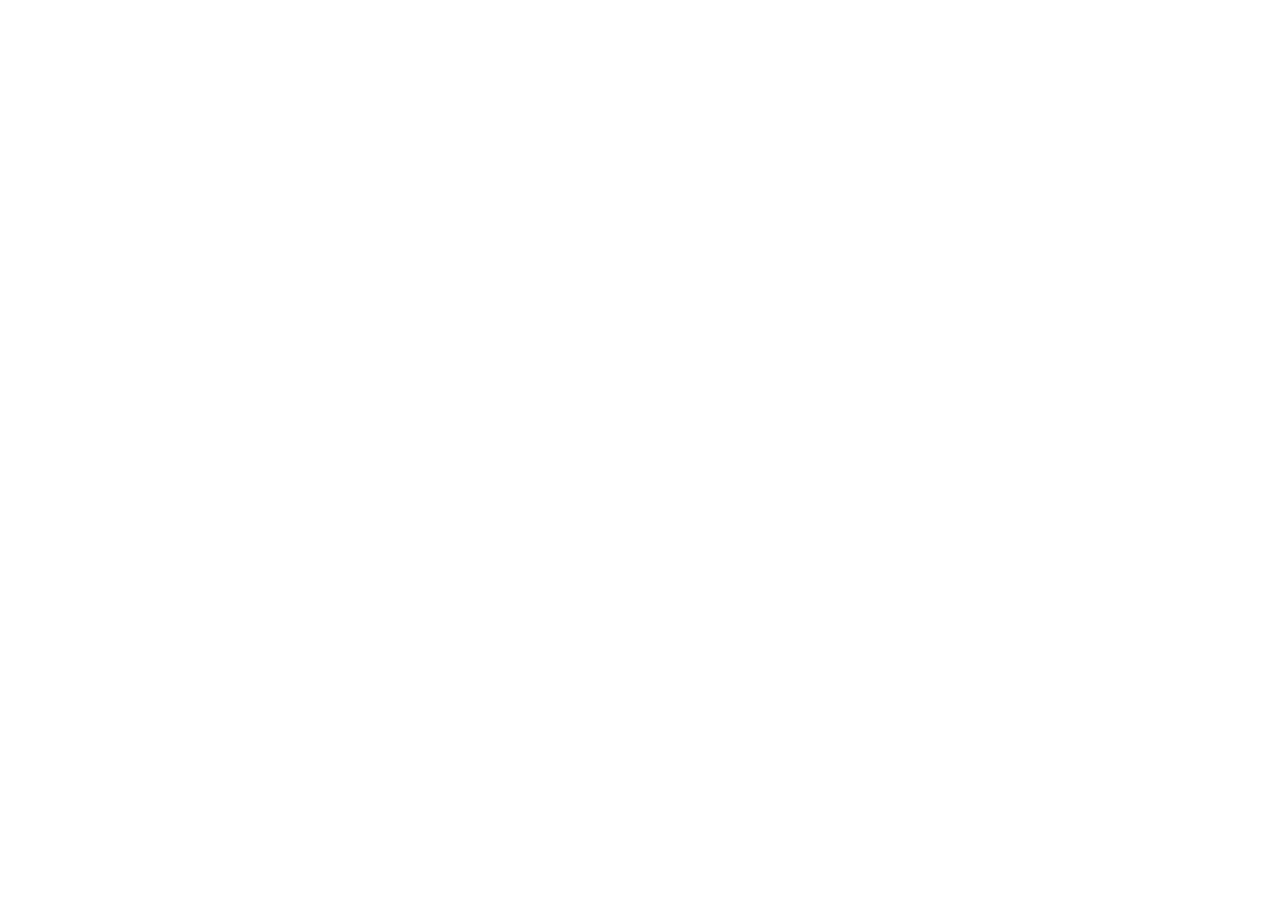
==== login.html @ 82d685ef "Agregando css y otros" ====
<!DOCTYPE html>
<html lang="en">
<head>
    <meta charset="UTF-8">
    <meta name="viewport" content="width=device-width, initial-scale=1.0">
    <title>En desarrollo</title>
</head>
<body>
    
</body>
</html>
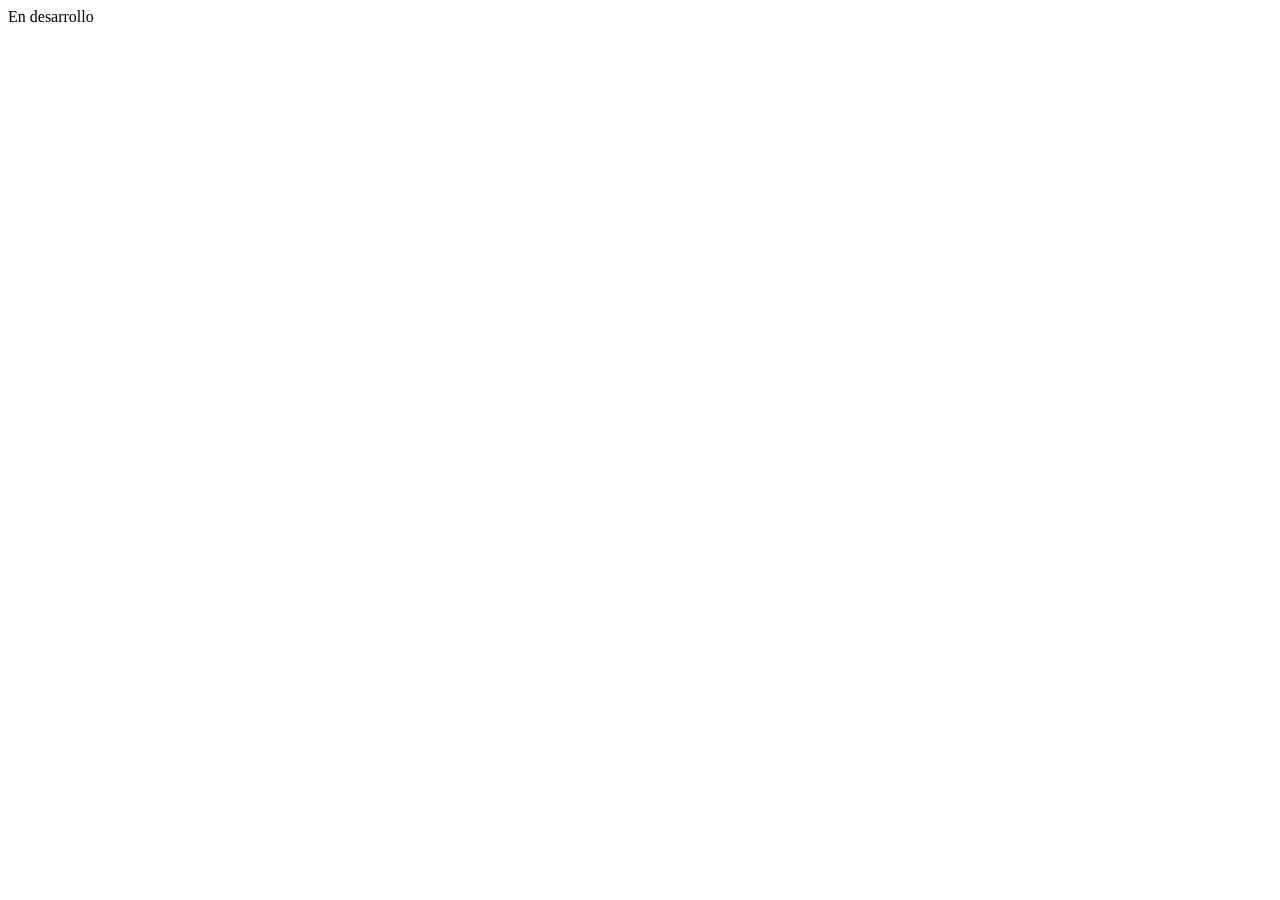
==== commit 0aaaef51: "agregando..." ====
--- a/login.html
+++ b/login.html
@@ -6,6 +6,7 @@
     <title>En desarrollo</title>
 </head>
 <body>
-    
+    En desarrollo 
+    <a href="index.html"></a>
 </body>
 </html>
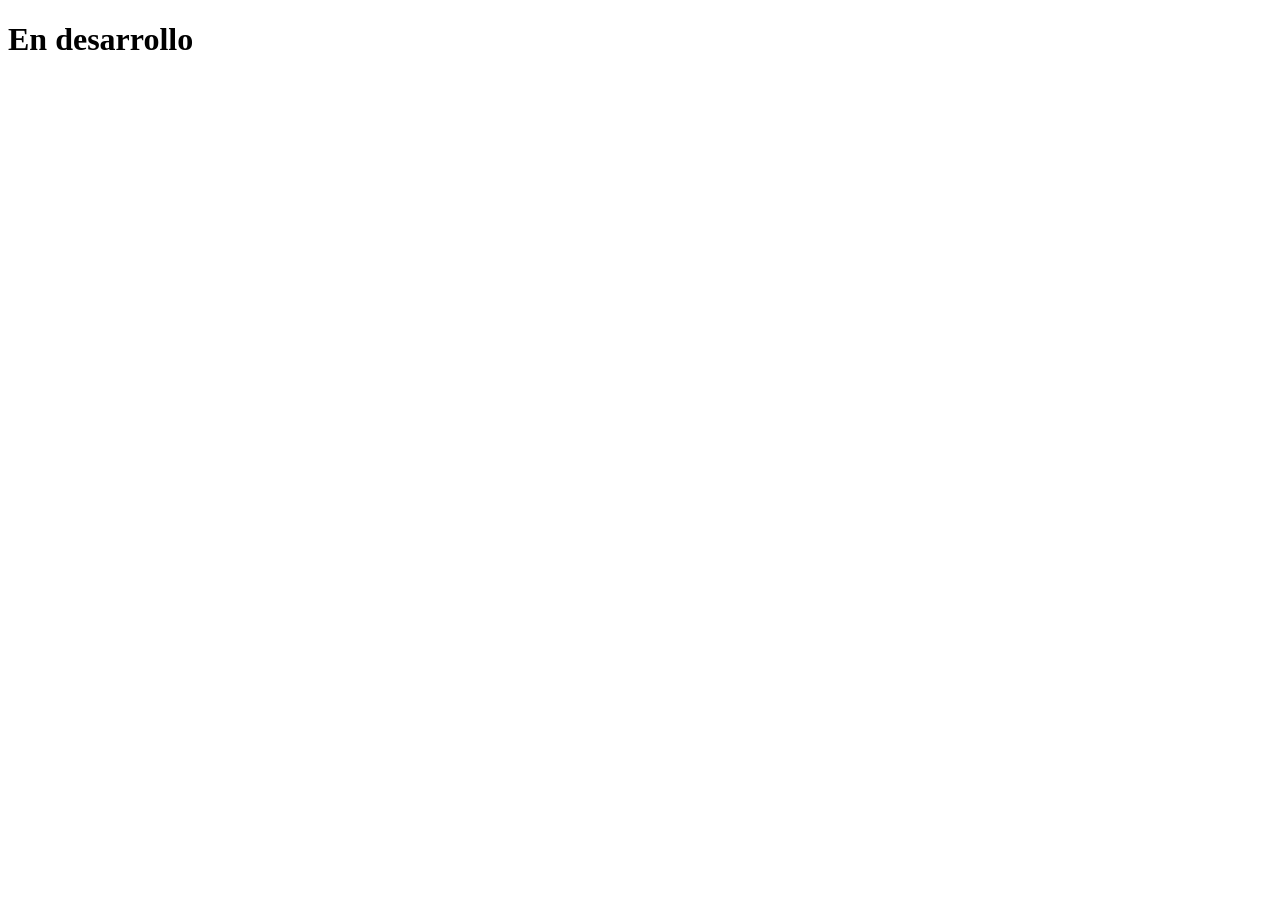
==== commit 24c75fff: "actualizando login" ====
--- a/login.html
+++ b/login.html
@@ -6,7 +6,7 @@
     <title>En desarrollo</title>
 </head>
 <body>
-    En desarrollo 
+    <h1>En desarrollo </h1>
     <a href="index.html"></a>
 </body>
 </html>
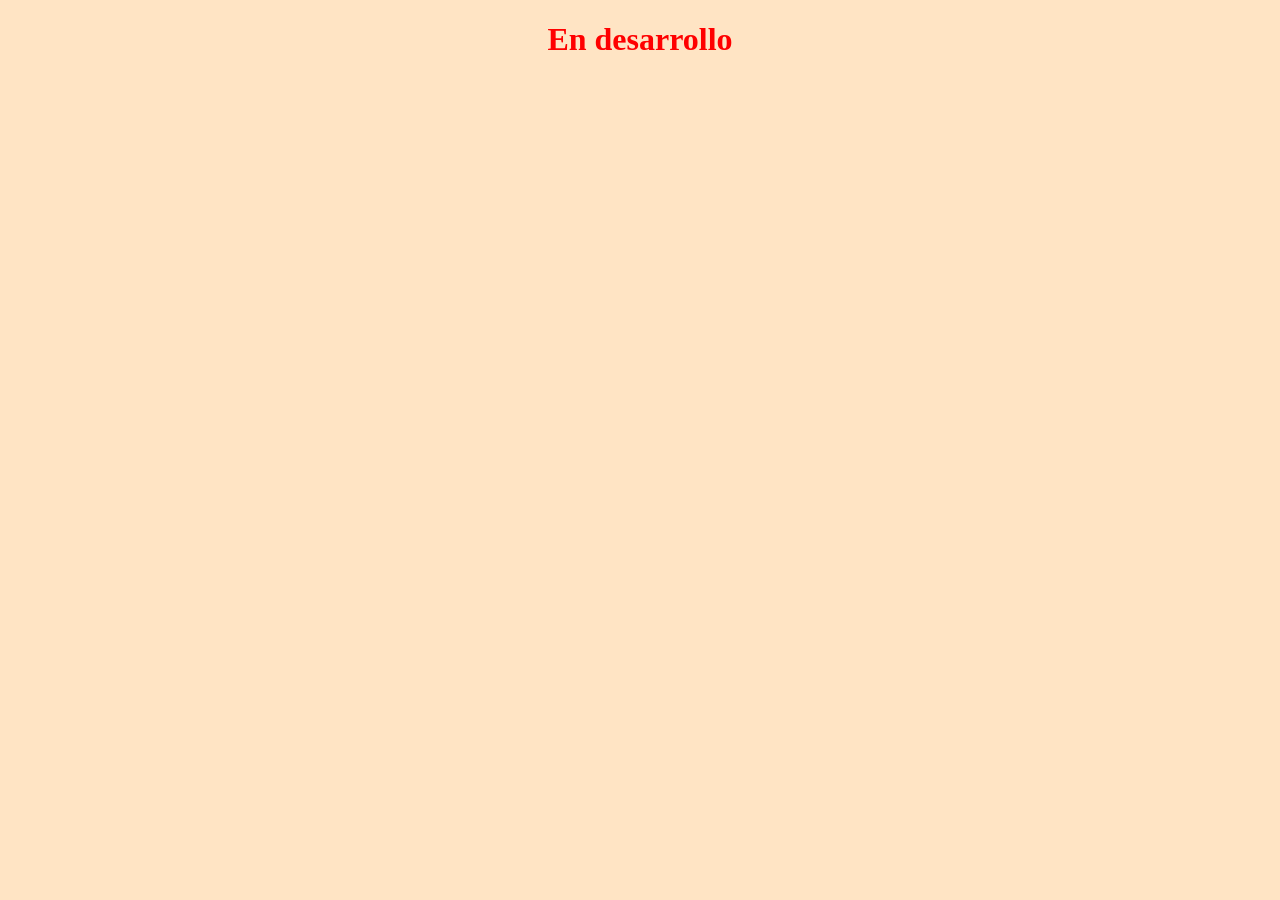
==== commit 18750c10: "actualizando.." ====
--- a/login.html
+++ b/login.html
@@ -3,6 +3,7 @@
 <head>
     <meta charset="UTF-8">
     <meta name="viewport" content="width=device-width, initial-scale=1.0">
+    <link rel="stylesheet" href="estilos.css">
     <title>En desarrollo</title>
 </head>
 <body>
--- a/estilos.css
+++ b/estilos.css
@@ -0,0 +1,7 @@
+body{
+    background-color: bisque;
+}
+h1{
+    color: red;
+    text-align: center;
+}
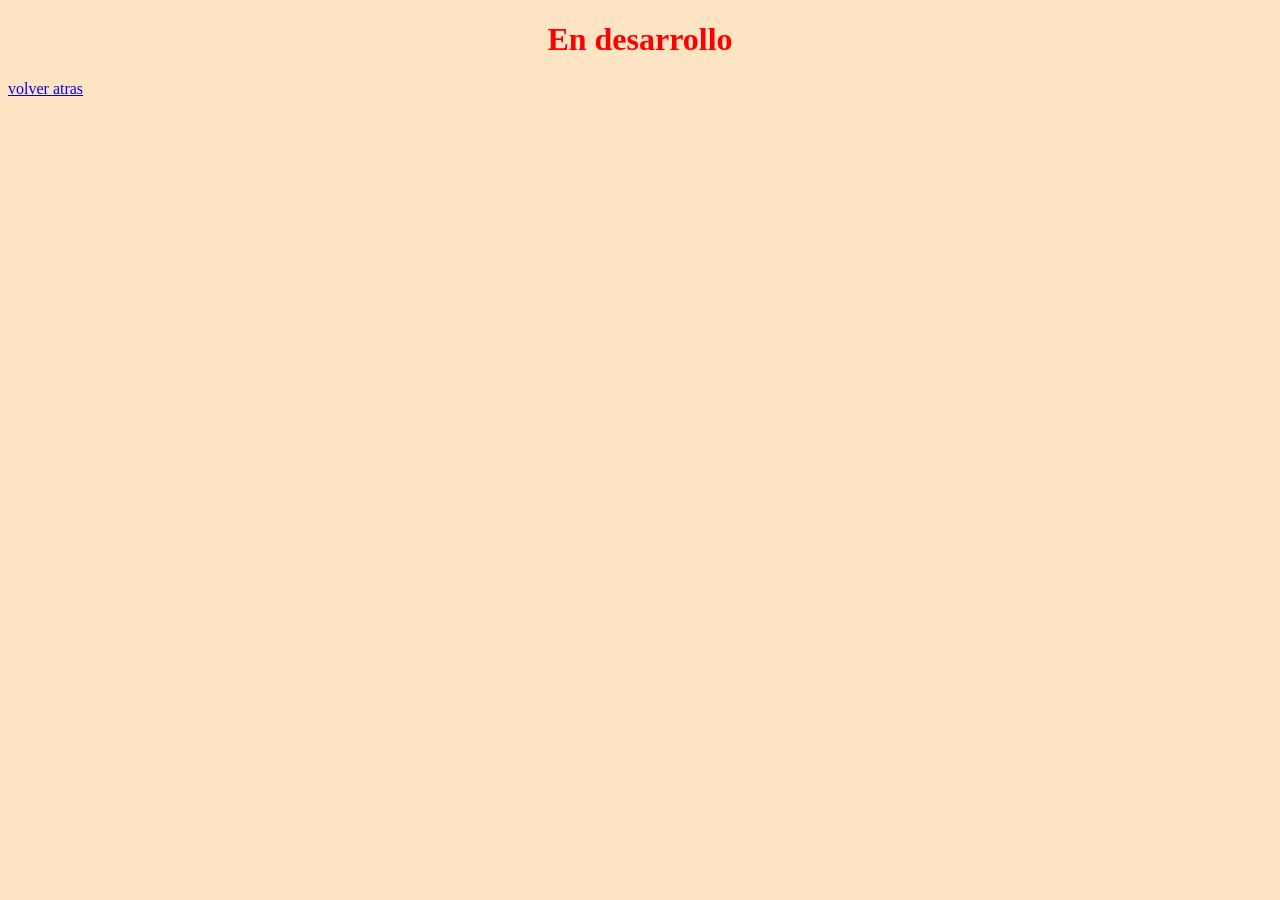
==== commit c2408399: "actualizando login" ====
--- a/login.html
+++ b/login.html
@@ -8,6 +8,6 @@
 </head>
 <body>
     <h1>En desarrollo </h1>
-    <a href="index.html"></a>
+    <a href="index.html">volver atras</a>
 </body>
 </html>
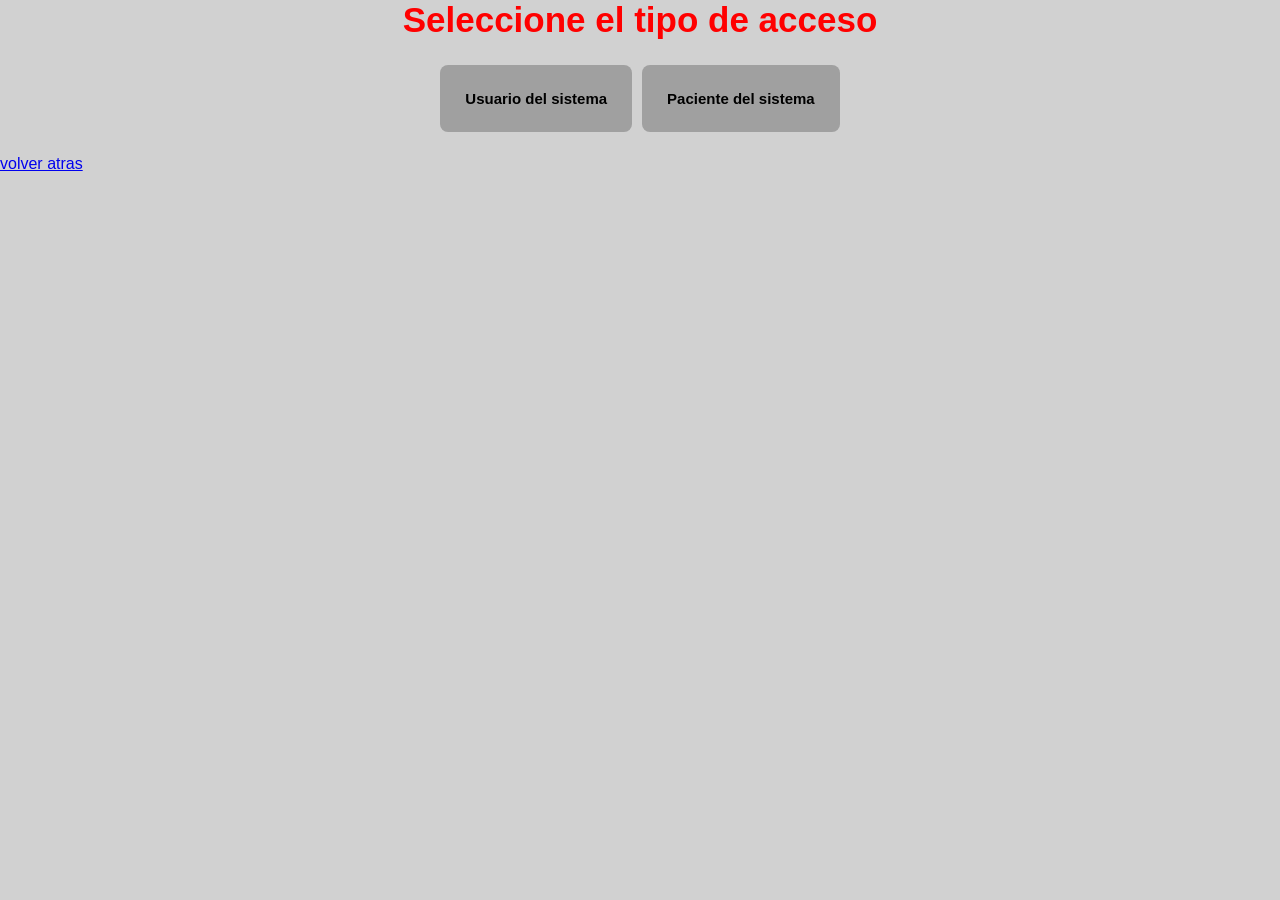
==== commit 505f5f21: "actualizando pagina principal" ====
--- a/login.html
+++ b/login.html
@@ -7,7 +7,12 @@
     <title>En desarrollo</title>
 </head>
 <body>
-    <h1>En desarrollo </h1>
+    <h1 class="titulo">Seleccione el tipo de acceso</h1>
+    <div class="separador-div">
+    <button class="boton1">Usuario del sistema</button>
+    <button class="boton1">Paciente del sistema</button>
+    </div>
+    <br>
     <a href="index.html">volver atras</a>
 </body>
 </html>
--- a/estilos.css
+++ b/estilos.css
@@ -1,7 +1,83 @@
-body{
-    background-color: bisque;
+* {
+    margin: 0;
+    padding: 0;
+    box-sizing: border-box;
 }
-h1{
+
+body {
+    background-color: rgb(209, 209, 209);
+    display: flex;
+    flex-direction: column;
+    min-height: 100vh;
+    font-family: Arial, sans-serif;
+}
+.contenedor-principal {
+    flex: 1;
+    padding: 20px;
+}
+
+.titulo{
     color: red;
     text-align: center;
+    margin-bottom: 20px;
+    font-size: 35px;
+}
+
+.separador-div {
+    display: flex;
+    justify-content: center;
+}
+
+.boton1 {
+    background-color: #a0a0a0;
+    color: #000000;
+    padding: 25px 25px;
+    font-size: 15px;
+    font-weight: 600; 
+    border: none;
+    border-radius: 8px;
+    margin: 5px;
+    text-decoration: none; /* Quita el subrayado del enlace */
+    cursor: pointer;
+    transition: background-color 0.2s ease;
+}
+.button2{
+    background-color: #a0a0a0;
+    color: #000000;
+    padding: 25px 25px;
+    font-size: 15px;
+    font-weight: 600; 
+    border: none;
+    border-radius: 8px;
+    margin: 5px;
+    text-decoration: none; /* Quita el subrayado del enlace */
+    cursor: pointer;
+    transition: background-color 0.2s ease;
+}
+.boton1:hover {
+    background-color: #888888;
+}
+
+.pie-pagina {
+    background-color: #0f172a;
+    color: #94a3b8;
+    text-align: center;
+    padding: 15px 20px;
+    font-size: 0.9rem;
+    border-top: 1px solid #1e293b;
+}
+
+/* Para las letras o titulos secundarios*/
+
+.titulo2{
+    color: red;
+    font-size: 25px;
+}
+.letras{
+    color: rgb(4, 93, 226);
+    font-size: 20px;
+}
+.letras2{
+    color: rgb(4, 93, 226);
+    font-size: 18px;
 }
